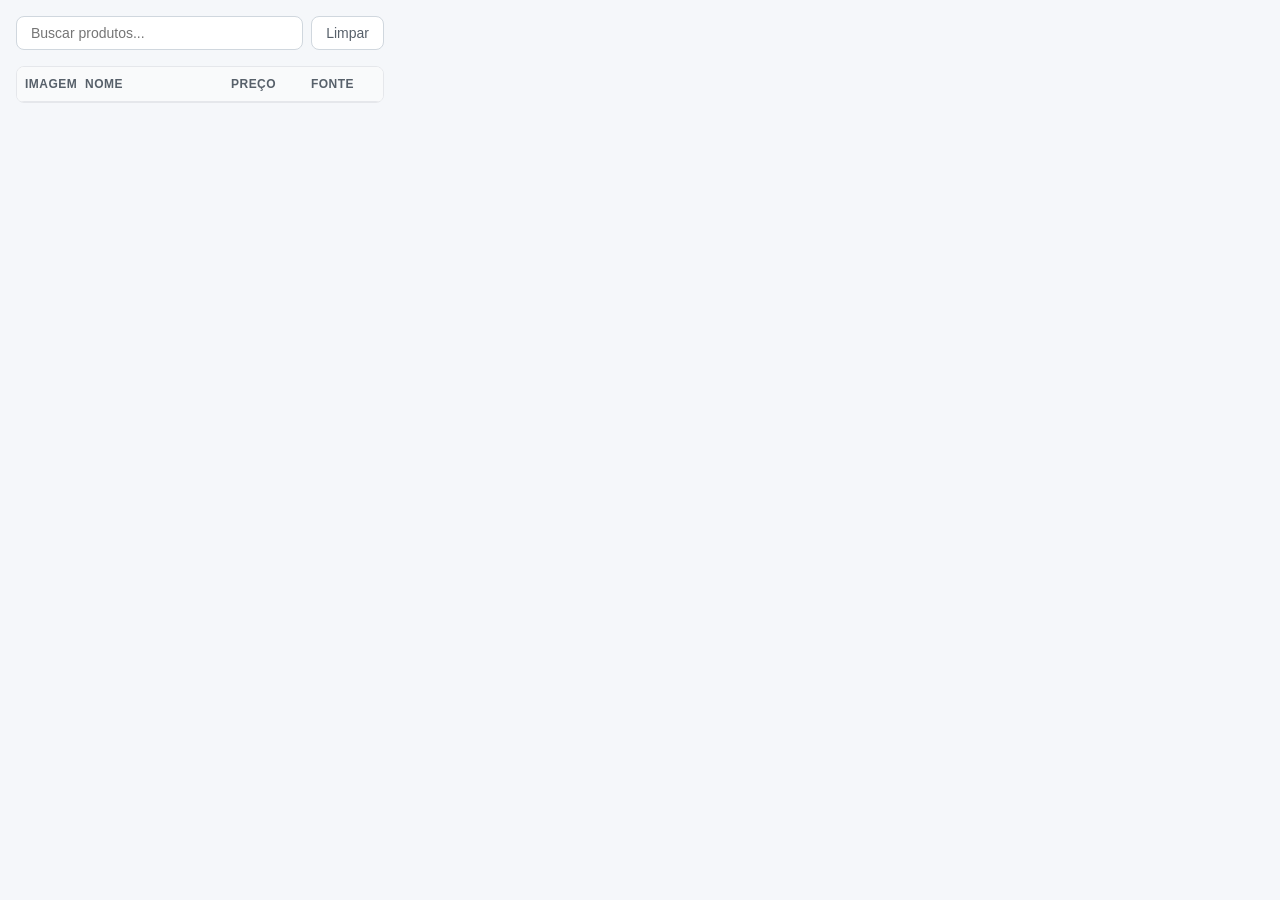
==== popup/index.html @ ed1bf834 "init" ====
<!DOCTYPE html>
<html lang="pt-BR">
<head>
    <meta charset="UTF-8">
    <meta name="viewport" content="width=device-width, initial-scale=1.0">
    <link rel="stylesheet" href="style.css"/>
</head>
<body>
    <div class="search-bar">
        <input type="text" id="inp-search" placeholder="Buscar produtos..." />
        <button id="but-clear">Limpar</button>
    </div>

    <div class="table-container">
        <table id="products-table">
            <thead>
                <tr>
                    <th>Imagem</th>
                    <th>Nome</th>
                    <th>Preço</th>
                    <th>Fonte</th>
                </tr>
            </thead>
            <tbody>
            </tbody>
        </table>
    </div>

    <script src="script.js"></script>
</body>
</html>
---- popup/style.css ----
* {
    margin: 0;
    padding: 0;
    box-sizing: border-box;
}

body {
    width: 400px;
    max-height: 600px;
    padding: 16px;
    font-family: -apple-system, BlinkMacSystemFont, "Segoe UI", Roboto, sans-serif;
    font-size: 14px;
    color: #1a1a1a;
    background-color: #f5f7fa;
    overflow: hidden;
    display: flex;
    flex-direction: column;
}

/* Barra de busca + botão */
.search-bar {
    display: flex;
    gap: 8px;
    margin-bottom: 16px;
    flex-shrink: 0;
}

#inp-search {
    flex: 1;
    padding: 8px 14px;
    border: 1px solid #d0d7de;
    border-radius: 8px;
    background-color: #ffffff;
    font-size: 14px;
    outline: none;
    transition: border-color 0.2s, box-shadow 0.2s;
}

#inp-search:focus {
    border-color: #3b82f6;
    box-shadow: 0 0 0 3px rgba(59, 130, 246, 0.15);
}

#but-clear {
    padding: 8px 14px;
    border: 1px solid #d0d7de;
    border-radius: 8px;
    background-color: #ffffff;
    color: #57606a;
    font-size: 14px;
    cursor: pointer;
    transition: background-color 0.2s, color 0.2s;
}

#but-clear:hover {
    background-color: #f3f4f6;
    color: #1a1a1a;
}

/* Container da tabela com scroll */
.table-container {
    flex: 1;
    overflow-y: auto;
    border-radius: 8px;
    border: 1px solid #e5e7eb;
    background-color: #ffffff;
}

#products-table {
    width: 100%;
    border-collapse: collapse;
    table-layout: fixed;
}

#products-table thead {
    position: sticky;
    top: 0;
    z-index: 1;
}

th {
    background-color: #f9fafb;
    color: #57606a;
    font-weight: 600;
    font-size: 12px;
    text-transform: uppercase;
    letter-spacing: 0.04em;
    padding: 10px 8px;
    text-align: left;
    border-bottom: 1px solid #e5e7eb;
}

td {
    padding: 10px 8px;
    border-bottom: 1px solid #f0f2f5;
    vertical-align: middle;
    word-wrap: break-word;
}

tbody tr:last-child td {
    border-bottom: none;
}

tbody tr:hover {
    background-color: #f9fafb;
}

/* Larguras das colunas */
th:nth-child(1),
td:nth-child(1) { width: 60px; }

th:nth-child(2),
td:nth-child(2) { width: auto; }

th:nth-child(3),
td:nth-child(3) { width: 80px; }

th:nth-child(4),
td:nth-child(4) { width: 80px; }

td img {
    width: 48px;
    height: 48px;
    object-fit: cover;
    border-radius: 6px;
    display: block;
}

td a {
    color: #3b82f6;
    text-decoration: none;
    font-weight: 500;
}

td a:hover {
    text-decoration: underline;
}

/* Scrollbar estilizada */
.table-container::-webkit-scrollbar {
    width: 6px;
}

.table-container::-webkit-scrollbar-track {
    background: transparent;
}

.table-container::-webkit-scrollbar-thumb {
    background-color: #d0d7de;
    border-radius: 3px;
}

.table-container::-webkit-scrollbar-thumb:hover {
    background-color: #b0b8c0;
}

.logo {
    object-fit: contain;
}
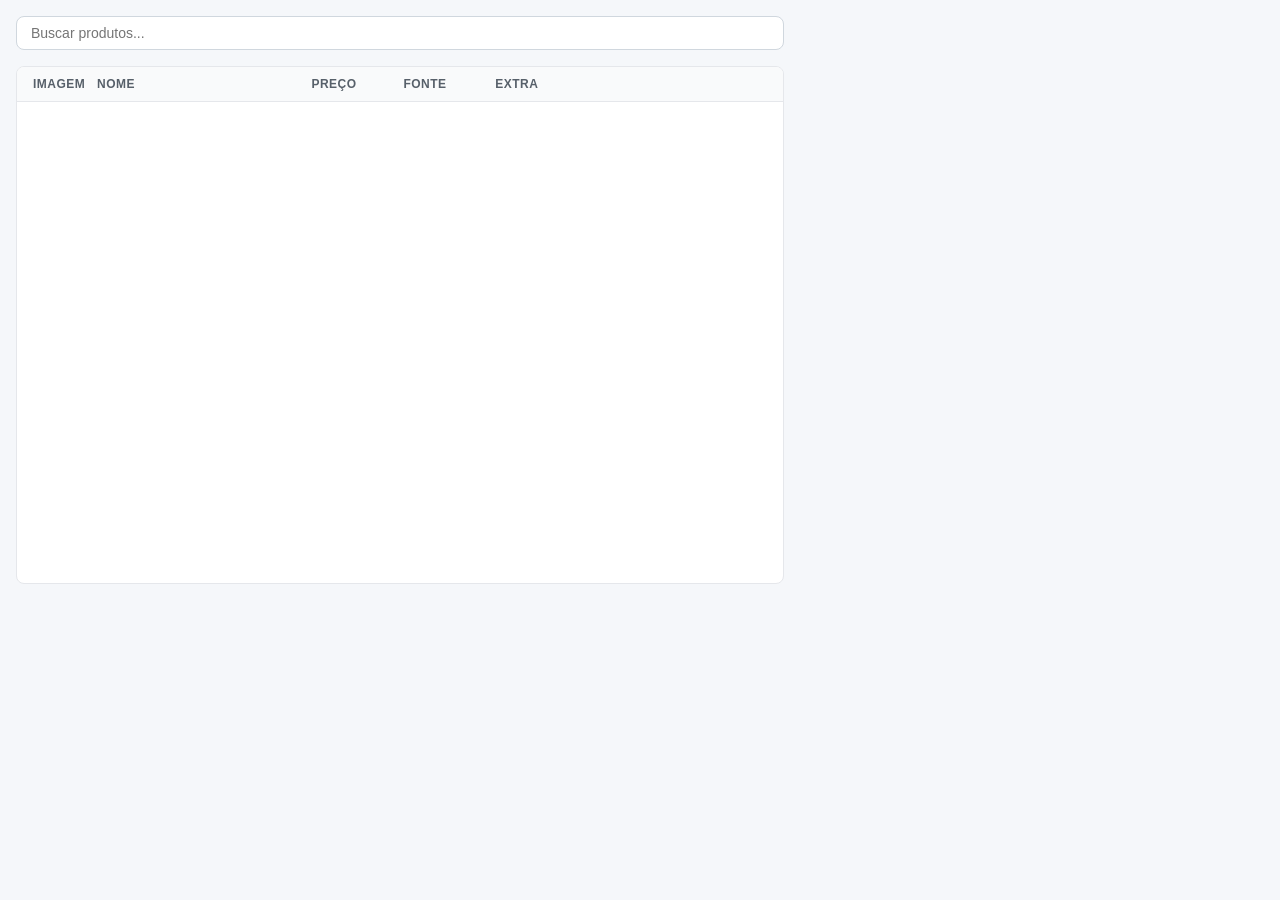
==== commit 5565605c: "adjust folders" ====
--- a/popup/index.html
+++ b/popup/index.html
@@ -6,9 +6,11 @@
     <link rel="stylesheet" href="style.css"/>
 </head>
 <body>
+    <span id="error"></span>
+
     <div class="search-bar">
         <input type="text" id="inp-search" placeholder="Buscar produtos..." />
-        <button id="but-clear">Limpar</button>
+        <!-- <button id="but-clear">Limpar</button> -->
     </div>
 
     <div class="table-container">
@@ -19,13 +21,14 @@
                     <th>Nome</th>
                     <th>Preço</th>
                     <th>Fonte</th>
+                    <th>Extra</th>
                 </tr>
             </thead>
-            <tbody>
-            </tbody>
+
+            <tbody></tbody>
         </table>
     </div>
 
-    <script src="script.js"></script>
+    <script src="script/script.js"></script>
 </body>
 </html>
--- a/popup/style.css
+++ b/popup/style.css
@@ -5,8 +5,8 @@
 }
 
 body {
-    width: 400px;
-    max-height: 600px;
+    width: 800px;          /* limite máximo do popup */
+    height: 600px;         /* height fixo, não max-height */
     padding: 16px;
     font-family: -apple-system, BlinkMacSystemFont, "Segoe UI", Roboto, sans-serif;
     font-size: 14px;
@@ -60,7 +60,9 @@
 /* Container da tabela com scroll */
 .table-container {
     flex: 1;
+    min-height: 0;         /* permite o flex encolher e ativar o scroll */
     overflow-y: auto;
+    overflow-x: hidden;    /* evita scroll horizontal */
     border-radius: 8px;
     border: 1px solid #e5e7eb;
     background-color: #ffffff;
@@ -94,7 +96,7 @@
     padding: 10px 8px;
     border-bottom: 1px solid #f0f2f5;
     vertical-align: middle;
-    word-wrap: break-word;
+    overflow-wrap: anywhere;
 }
 
 tbody tr:last-child td {
@@ -107,16 +109,25 @@
 
 /* Larguras das colunas */
 th:nth-child(1),
-td:nth-child(1) { width: 60px; }
+td:nth-child(1) { width: 72px; }   /* imagem 48px + padding, sem apertar */
 
 th:nth-child(2),
-td:nth-child(2) { width: auto; }
+td:nth-child(2) { width: 28%; }
 
 th:nth-child(3),
-td:nth-child(3) { width: 80px; }
+td:nth-child(3) { width: 12%; }
 
 th:nth-child(4),
-td:nth-child(4) { width: 80px; }
+td:nth-child(4) { width: 12%; }
+
+/* 5ª coluna sem width: ocupa o espaço restante automaticamente */
+
+/* Respiro nas bordas da tabela */
+th:first-child,
+td:first-child { padding-left: 16px; }
+
+th:last-child,
+td:last-child { padding-right: 16px; }
 
 td img {
     width: 48px;
